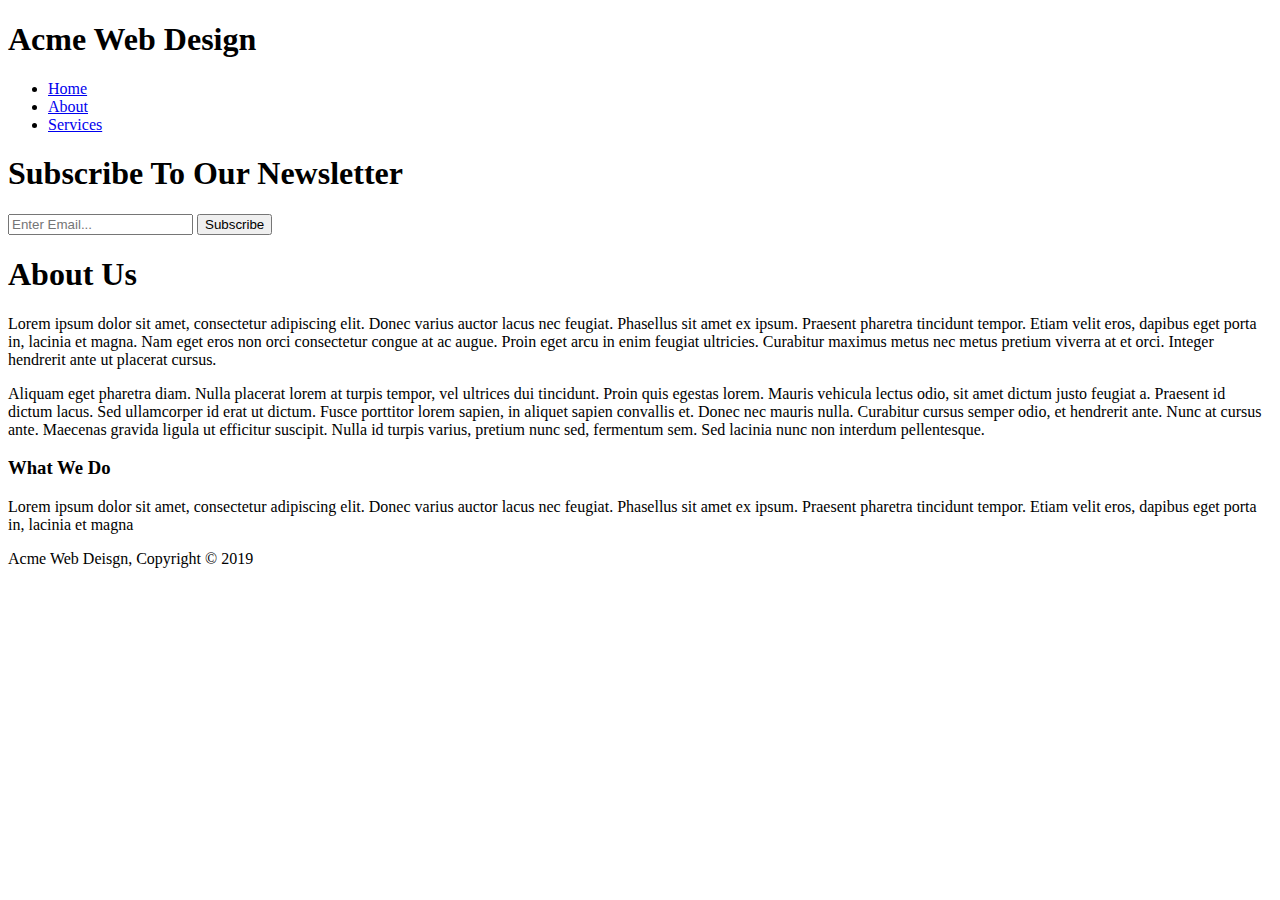
==== about.html @ 6620279b "Add files via upload" ====
<!DOCTYPE html>
<html>
  <head>
    <meta charset="utf-8">
    <meta name="description" content="Affordable and professional web design">
	  <meta name="keywords" content="web design, affordable web design, professional web design">
  	<meta name="author" content="Habib Adebayo">
    <title>Vizz Web Deisgn | About</title>
    <link rel="stylesheet" href="./css/style.css">
    <link rel="icon" href="img/favicon.png">
  </head>
  <body>
    <header>
      <div class="container">
        <div id="branding">
          <h1><span class="highlight">Acme</span> Web Design</h1>
        </div>
        <nav>
          <ul>
            <li><a href="index.html">Home</a></li>
            <li class="current"><a href="about.html">About</a></li>
            <li><a href="services.html">Services</a></li>
          </ul>
        </nav>
      </div>
    </header>

    <section id="newsletter">
      <div class="container">
        <h1>Subscribe To Our Newsletter</h1>
        <form>
          <input type="email" placeholder="Enter Email..." required>
          <button type="submit" class="button_1">Subscribe</button>
        </form>
      </div>
    </section>

    <section id="main">
      <div class="container">
        <article id="main-col">
          <h1 class="page-title">About Us</h1>
          <p>
            Lorem ipsum dolor sit amet, consectetur adipiscing elit. Donec varius auctor lacus nec feugiat. Phasellus sit amet ex ipsum. Praesent pharetra tincidunt tempor. Etiam velit eros, dapibus eget porta in, lacinia et magna. Nam eget eros non orci consectetur congue at ac augue. Proin eget arcu in enim feugiat ultricies. Curabitur maximus metus nec metus pretium viverra at et orci. Integer hendrerit ante ut placerat cursus.
          </p>
          <p class="dark">
Aliquam eget pharetra diam. Nulla placerat lorem at turpis tempor, vel ultrices dui tincidunt. Proin quis egestas lorem. Mauris vehicula lectus odio, sit amet dictum justo feugiat a. Praesent id dictum lacus. Sed ullamcorper id erat ut dictum. Fusce porttitor lorem sapien, in aliquet sapien convallis et. Donec nec mauris nulla. Curabitur cursus semper odio, et hendrerit ante. Nunc at cursus ante. Maecenas gravida ligula ut efficitur suscipit. Nulla id turpis varius, pretium nunc sed, fermentum sem. Sed lacinia nunc non interdum pellentesque.
          </p>
        </article>

        <aside id="sidebar">
          <div class="dark">
            <h3>What We Do</h3>
            <p>Lorem ipsum dolor sit amet, consectetur adipiscing elit. Donec varius auctor lacus nec feugiat. Phasellus sit amet ex ipsum. Praesent pharetra tincidunt tempor. Etiam velit eros, dapibus eget porta in, lacinia et magna</p>
          </div>
        </aside>
      </div>
    </section>

    <footer>
      <p>Acme Web Deisgn, Copyright &copy; 2019</p>
    </footer>
  </body>
</html>
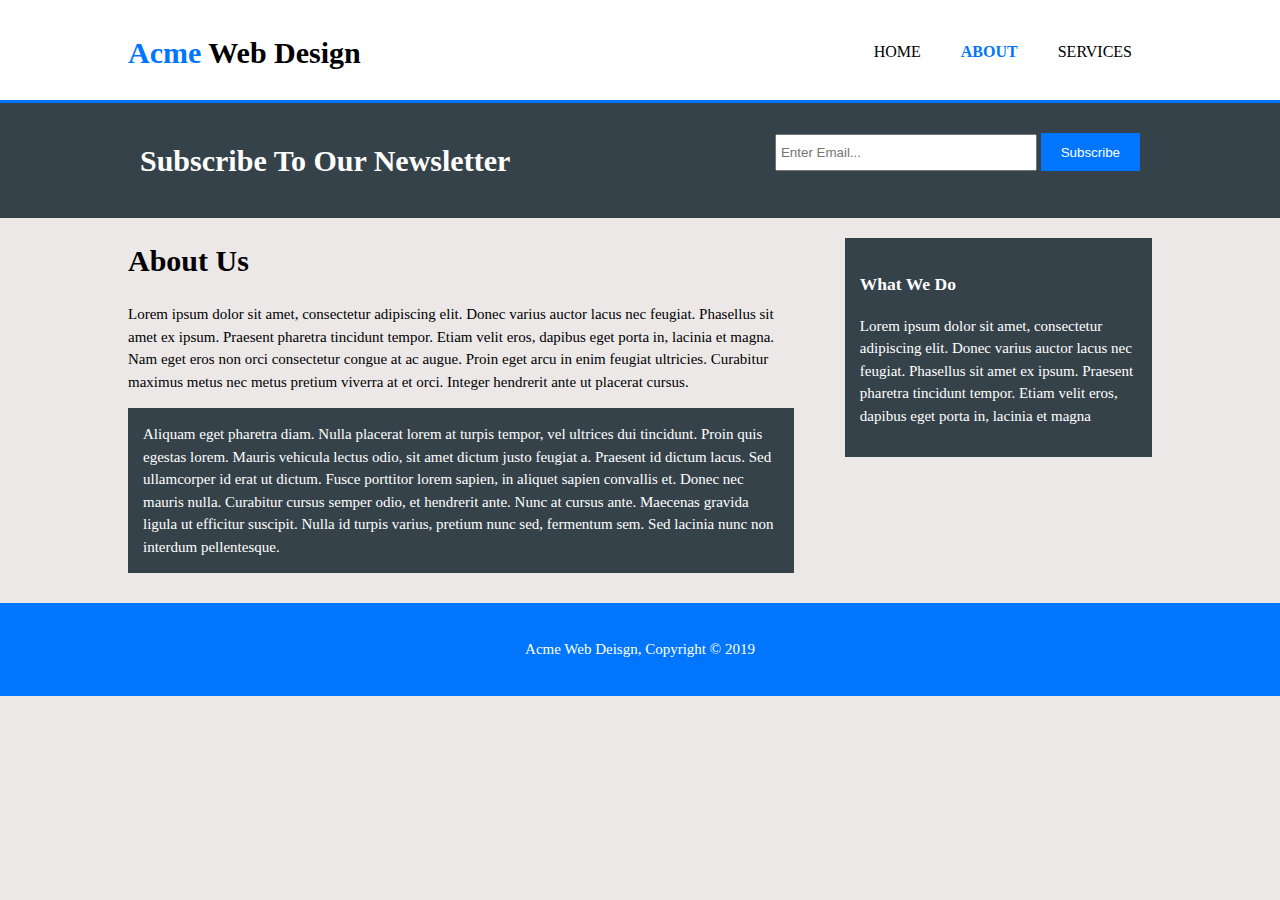
==== commit d39629e2: "Update about.html" ====
--- a/about.html
+++ b/about.html
@@ -6,8 +6,8 @@
 	  <meta name="keywords" content="web design, affordable web design, professional web design">
   	<meta name="author" content="Habib Adebayo">
     <title>Vizz Web Deisgn | About</title>
-    <link rel="stylesheet" href="./css/style.css">
-    <link rel="icon" href="img/favicon.png">
+    <link rel="stylesheet" href="style.css">
+    <link rel="icon" href="favicon.png">
   </head>
   <body>
     <header>
--- a/style.css
+++ b/style.css
@@ -0,0 +1,216 @@
+body{
+  font: 15px/1.5 Times, "Times New Roman", serif;
+  padding:0;
+  margin:0;
+  background-color: #ece8e8;
+}
+
+/* Global */
+.container{
+  width:80%;
+  margin:auto;
+  overflow:hidden;
+}
+
+ul{
+  margin:0;
+  padding:0;
+}
+
+.button_1{
+  height:38px;
+  background: #0076ff;
+  border:0;
+  padding-left: 20px;
+  padding-right:20px;
+  color:#ffffff;
+}
+
+.dark{
+  padding:15px;
+  background:#35424a;
+  color:#ffffff;
+  margin-top:10px;
+  margin-bottom:10px;
+}
+
+/* Header **/
+header{
+  background: #fff;
+  color: #000;
+  padding-top:30px;
+  min-height:70px;
+  border-bottom:#0076ff 3px solid;
+}
+
+header a{
+  color: #000;
+  text-decoration:none;
+  text-transform: uppercase;
+  font-size:16px;
+}
+
+header li{
+  float:left;
+  display:inline;
+  padding: 0 20px 0 20px;
+}
+
+header #branding{
+  float:left;
+}
+
+header #branding h1{
+  margin:0;
+}
+
+header nav{
+  float:right;
+  margin-top:10px;
+}
+
+header .highlight, header .current a{
+  color: #0076ff;
+  font-weight:bold;
+}
+
+header a:hover{
+  color:#cccccc;
+  font-weight:bold;
+}
+
+/* Showcase */
+#showcase{
+  min-height:400px;
+  background:url('../img/showcase.jpg') no-repeat;
+  background-position: center;
+  background-size: cover;
+  text-align:center;
+  color:#ffffff;
+}
+
+#showcase h1{
+  margin-top:100px;
+  font-size:55px;
+  margin-bottom:10px;
+}
+
+#showcase p{
+  font-size:20px;
+}
+
+/* Newsletter */
+#newsletter{
+  padding:15px;
+  color:#ffffff;
+  background:#35424a;
+}
+
+#newsletter h1{
+  float:left;
+}
+
+#newsletter form {
+  float:right;
+  margin-top:15px;
+}
+
+#newsletter input[type="email"]{
+  padding:4px;
+  height:25px;
+  width:250px;
+  outline-color: #0076ff;
+}
+
+/* Boxes */
+#boxes{
+  margin-top:20px;
+}
+
+#boxes .box {
+  float:left;
+  text-align: center;
+  width: 30%;
+  height: 20em;
+  background: #fff;
+  margin-bottom: 2em;
+  border-radius: 1em;
+}
+
+#boxes .box img{
+  width:90px;
+  padding-top: 1em;
+}
+
+p.text {
+  padding: 10px 10px 10px 10px;
+}
+
+/* Sidebar */
+aside#sidebar{
+  float:right;
+  width:30%;
+  margin-top:10px;
+}
+
+aside#sidebar .quote input, aside#sidebar .quote textarea{
+  width:90%;
+  padding:5px;
+}
+
+/* Main-col */
+article#main-col{
+  float:left;
+  width:65%;
+}
+
+/* Services */
+ul#services li{
+  list-style: none;
+  padding:20px;
+  border: #cccccc solid 1px;
+  margin-bottom:5px;
+  background:#e6e6e6;
+}
+
+footer{
+  padding:20px;
+  margin-top:20px;
+  color: #ffffff;
+  background-color: #0076ff;
+  text-align: center;
+}
+
+/* Media Queries */
+@media(max-width: 768px){
+  header #branding,
+  header nav,
+  header nav li,
+  #newsletter h1,
+  #newsletter form,
+  #boxes .box,
+  article#main-col,
+  aside#sidebar{
+    float:none;
+    text-align:center;
+    width:100%;
+  }
+
+  header{
+    padding-bottom:20px;
+  }
+
+  #showcase h1{
+    margin-top:40px;
+  }
+
+  #newsletter button, .quote button{
+    display:block;
+    width:100%;
+  }
+
+  #newsletter form input[type="email"], .quote input, .quote textarea{
+    width:100%;
+    margin-bottom:5px;
+  }
+}
